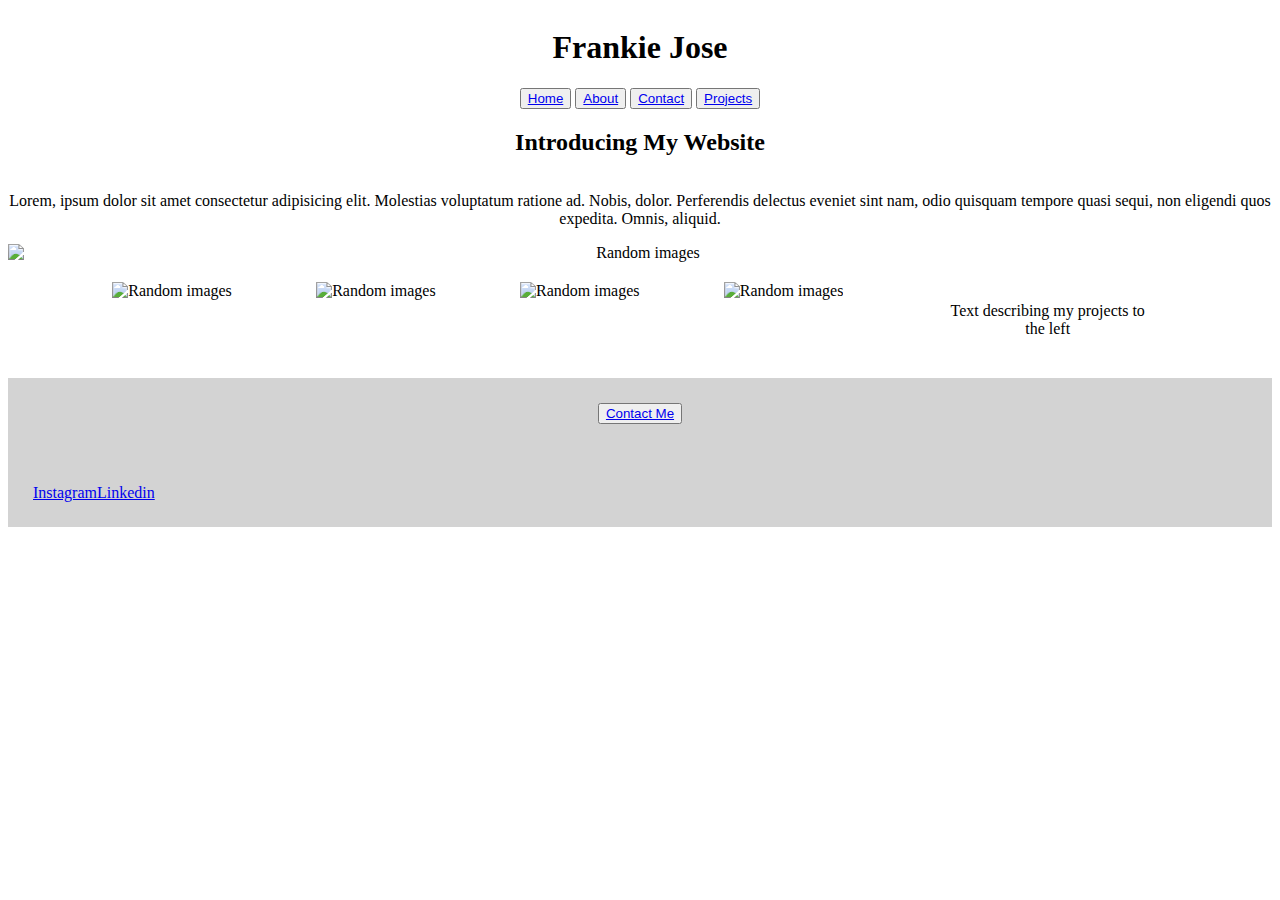
==== index.html @ ea772d52 "Did minimal requirements" ====
<!DOCTYPE html>
<html lang="en">
<head>
    <meta charset="UTF-8">
    <meta name="viewport" content="width=device-width, initial-scale=1.0">
    <title>Document</title>
    <link rel="stylesheet" href="style/index.css"/>
</head>
<body>
    <section class="topsection">
        <h1>Frankie Jose</h1>
        <nav>
            <button><a href="index.html">Home</a></button>
            <button><a href="about.html">About</a></button>
            <button><a href="contact.html">Contact</a></button>
            <button><a href="projects.html">Projects</a></button>
        </nav>
        <h2>Introducing My Website</h2>
        <p>Lorem, ipsum dolor sit amet consectetur adipisicing elit. Molestias voluptatum ratione ad. Nobis, dolor. Perferendis delectus eveniet sint nam, odio quisquam tempore quasi sequi, non eligendi quos expedita. Omnis, aliquid.
        </p>
        <img src="https://picsum.photos/800/500" alt="Random images"/>
    </section>

    <section class="row">
        <img src="https://picsum.photos/200/400" alt="Random images">
        <img src="https://picsum.photos/200/400" alt="Random images">
        <img src="https://picsum.photos/200/400" alt="Random images">
        <img src="https://picsum.photos/200/400" alt="Random images">
        <div class="description">Text describing my projects to the left</div>
    </section>

    <footer>
        <div>
            <button><a href="contact.html">Contact Me</a></button>
            <nav class="social">
                <a href="https://instagram.com">Instagram</a>
                <a href="https://linkedin.com">Linkedin</a>
            </nav>
        </div>
    </footer>
    
</body>
</html>
---- style/index.css ----
/* Top Section */
.topsection {
    display: flex;
    flex-direction: column;
    justify-content: center;
    text-align: center;
}

footer {
    background-color: lightgray;
    text-align: center;
    padding: 25px;
}

.row {
    display: flex;
    justify-content: space-evenly;
    padding: 20px;
}

.description {
    width: 200px;
    text-align: center;
    padding: 20px;
}

.social {
    margin-top: 5%;
    display: flex;
    justify-content: left;
}
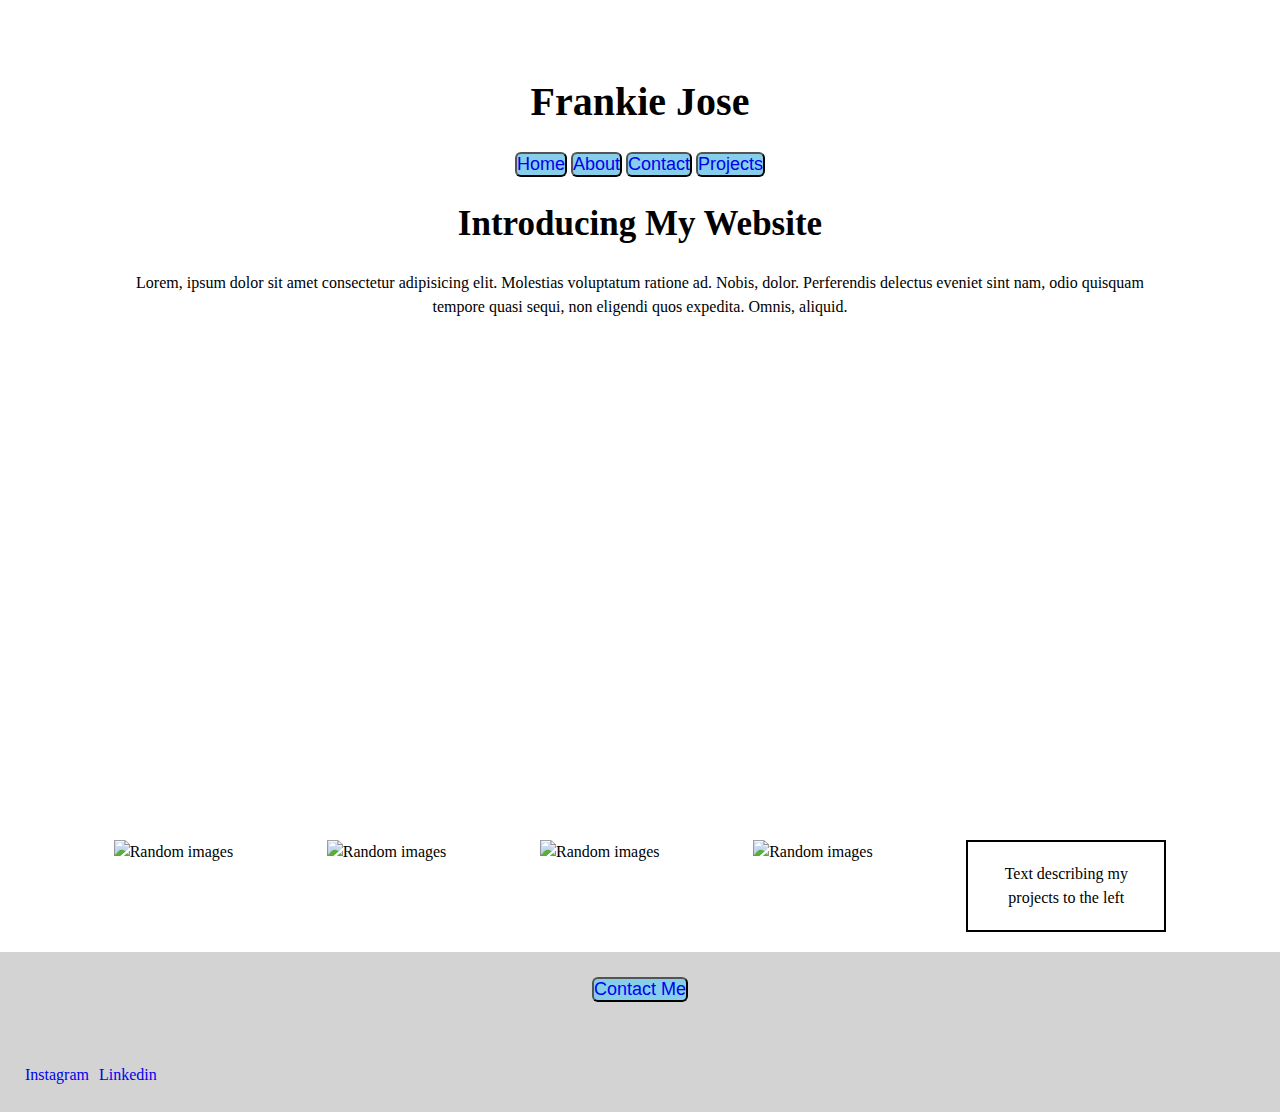
==== commit fde1bfd1: "met minimum requirement" ====
--- a/index.html
+++ b/index.html
@@ -8,32 +8,37 @@
 </head>
 <body>
     <section class="topsection">
-        <h1>Frankie Jose</h1>
         <nav>
-            <button><a href="index.html">Home</a></button>
-            <button><a href="about.html">About</a></button>
-            <button><a href="contact.html">Contact</a></button>
-            <button><a href="projects.html">Projects</a></button>
+            <h1>Frankie Jose</h1>
+            <div class="links">
+                <button><a href="index.html">Home</a></button>
+                <button><a href="about.html">About</a></button>
+                <button><a href="contact.html">Contact</a></button>
+                <button><a href="projects.html">Projects</a></button>
+            </div>
         </nav>
         <h2>Introducing My Website</h2>
         <p>Lorem, ipsum dolor sit amet consectetur adipisicing elit. Molestias voluptatum ratione ad. Nobis, dolor. Perferendis delectus eveniet sint nam, odio quisquam tempore quasi sequi, non eligendi quos expedita. Omnis, aliquid.
         </p>
-        <img src="https://picsum.photos/800/500" alt="Random images"/>
     </section>
+    <section class="bg-image">
 
+    </section>
     <section class="row">
         <img src="https://picsum.photos/200/400" alt="Random images">
         <img src="https://picsum.photos/200/400" alt="Random images">
         <img src="https://picsum.photos/200/400" alt="Random images">
         <img src="https://picsum.photos/200/400" alt="Random images">
-        <div class="description">Text describing my projects to the left</div>
+        <p class="description">Text describing my projects to the left</p>
     </section>
 
     <footer>
         <div>
             <button><a href="contact.html">Contact Me</a></button>
             <nav class="social">
+                <div class="instagram">
                 <a href="https://instagram.com">Instagram</a>
+                </div>
                 <a href="https://linkedin.com">Linkedin</a>
             </nav>
         </div>
--- a/style/index.css
+++ b/style/index.css
@@ -1,9 +1,51 @@
 /* Top Section */
+* {
+    box-sizing: border-box;
+    padding: 0;
+    margin: 0;
+    max-width: 100%;
+}
+
+html {
+    font-size: 62.5%;
+}
+
+body {
+    font-size: 1.6rem;
+    line-height: 1.5;
+}
+
+section {
+    padding: 4% 0;
+}
+
+h1, h2 {
+    margin: 2% 0;
+}
+
+h1 {
+    font-size: 4rem;
+}
+
+h2 {
+    font-size: 3.5rem;
+}
+
 .topsection {
     display: flex;
     flex-direction: column;
     justify-content: center;
     text-align: center;
+    width: 80%;
+    margin: 0 auto;
+}
+
+.bg-image {
+    background-image:url("https://plus.unsplash.com/premium_photo-1664439520373-c832fe4c3186?ixlib=rb-4.0.3&ixid=MnwxMjA3fDB8MHxzZWFyY2h8N3x8cmFuZG9tfGVufDB8fDB8fA%3D%3D&auto=format&fit=crop&w=500&q=60");
+    background-repeat: no-repeat;
+    background-size: cover;
+    background-attachment: fixed;
+    height: 50vh;
 }
 
 footer {
@@ -22,10 +64,75 @@
     width: 200px;
     text-align: center;
     padding: 20px;
+    border: 2px solid black;
 }
 
 .social {
     margin-top: 5%;
     display: flex;
-    justify-content: left;
-}+    justify-content: flex-start;
+}
+
+.instagram {
+    margin-right: 10px;
+}
+
+button {
+    background-color: skyblue;
+    border-radius: 6px;
+    font-size: 2vh;
+    text-decoration: none;
+}
+
+a:link {
+    text-decoration: none;
+}
+
+a:visited {
+    text-decoration: none;
+}
+
+a:hover {
+    text-decoration: none;
+}
+
+a:active {
+    text-decoration: none;
+}
+
+button:hover {
+    background-color: white;
+    color: blue;
+    text-decoration: none;
+}
+
+@media (max-width: 800px) {
+    .row{
+        flex-wrap: wrap;
+    }
+    .row img{
+        width: 20%;
+    }
+    .row div{
+        width: 100%;
+    }
+}
+
+@media (max-width: 400px) {
+    .links{
+        display: flex;
+        flex-direction: column;
+        align-items: center;
+    }
+    .links button {
+        width: 40%;
+        margin: 1% 0;
+    }
+   .row {
+    flex-wrap: wrap
+   } 
+   .row img{
+    width: 40%;
+    margin: 4% 0;
+   }
+}
